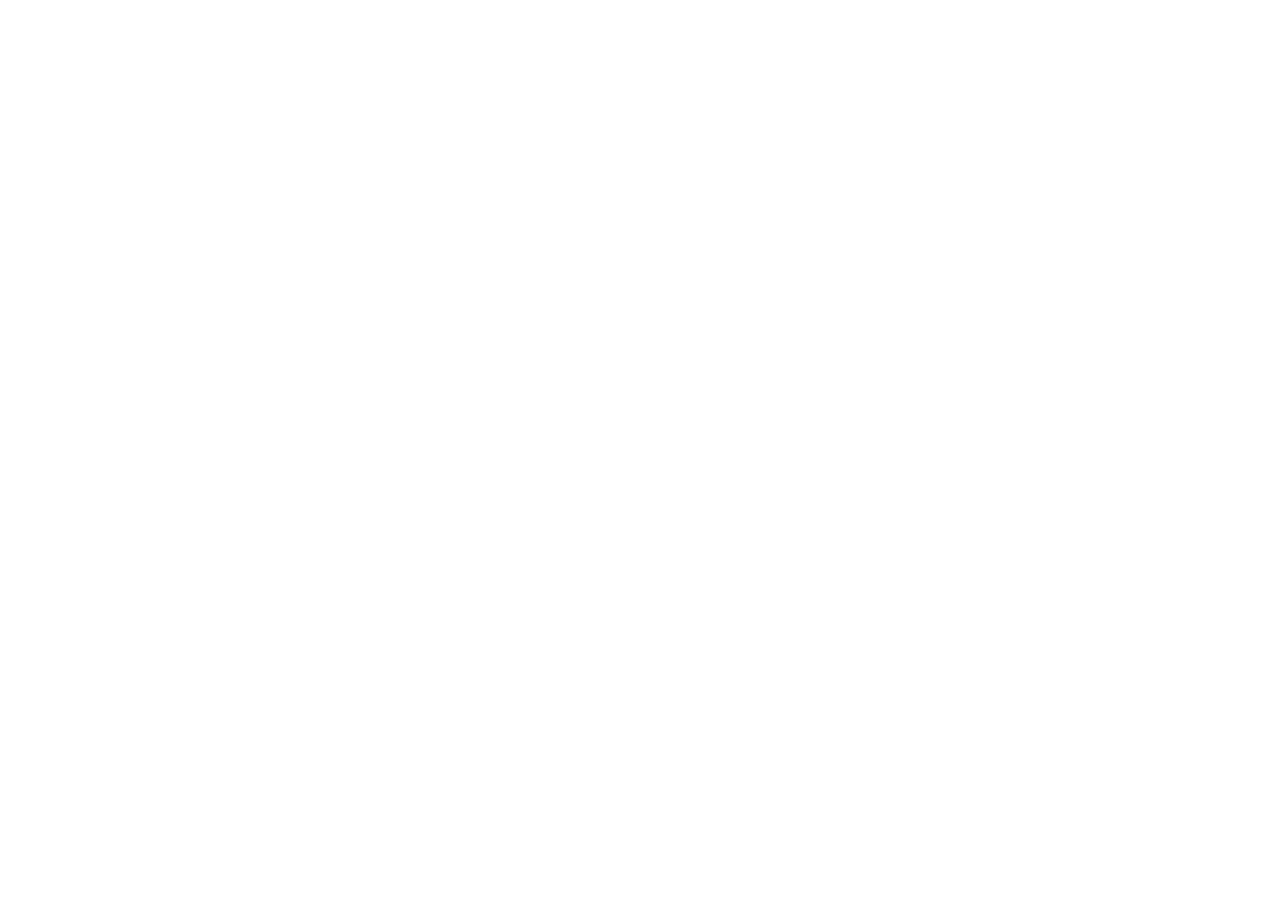
==== docs/index.html @ 4c0b88e2 "Docs" ====
<!doctype html><html lang="en"><head><meta charset="utf-8"/><link rel="icon" href="/favicon.ico"/><meta name="viewport" content="width=device-width,initial-scale=1"/><meta name="theme-color" content="#000000"/><meta name="description" content="Web site created using create-react-app"/><link rel="apple-touch-icon" href="/logo192.png"/><link rel="manifest" href="/manifest.json"/><link rel="stylesheet" href="https://cdnjs.cloudflare.com/ajax/libs/animate.css/4.1.1/animate.min.css"/><title>GiftExpertApp</title><link href="/static/css/main.cb1a1746.chunk.css" rel="stylesheet"></head><body><noscript>You need to enable JavaScript to run this app.</noscript><div id="root"></div><script>!function(e){function r(r){for(var n,p,f=r[0],i=r[1],l=r[2],c=0,s=[];c<f.length;c++)p=f[c],Object.prototype.hasOwnProperty.call(o,p)&&o[p]&&s.push(o[p][0]),o[p]=0;for(n in i)Object.prototype.hasOwnProperty.call(i,n)&&(e[n]=i[n]);for(a&&a(r);s.length;)s.shift()();return u.push.apply(u,l||[]),t()}function t(){for(var e,r=0;r<u.length;r++){for(var t=u[r],n=!0,f=1;f<t.length;f++){var i=t[f];0!==o[i]&&(n=!1)}n&&(u.splice(r--,1),e=p(p.s=t[0]))}return e}var n={},o={1:0},u=[];function p(r){if(n[r])return n[r].exports;var t=n[r]={i:r,l:!1,exports:{}};return e[r].call(t.exports,t,t.exports,p),t.l=!0,t.exports}p.m=e,p.c=n,p.d=function(e,r,t){p.o(e,r)||Object.defineProperty(e,r,{enumerable:!0,get:t})},p.r=function(e){"undefined"!=typeof Symbol&&Symbol.toStringTag&&Object.defineProperty(e,Symbol.toStringTag,{value:"Module"}),Object.defineProperty(e,"__esModule",{value:!0})},p.t=function(e,r){if(1&r&&(e=p(e)),8&r)return e;if(4&r&&"object"==typeof e&&e&&e.__esModule)return e;var t=Object.create(null);if(p.r(t),Object.defineProperty(t,"default",{enumerable:!0,value:e}),2&r&&"string"!=typeof e)for(var n in e)p.d(t,n,function(r){return e[r]}.bind(null,n));return t},p.n=function(e){var r=e&&e.__esModule?function(){return e.default}:function(){return e};return p.d(r,"a",r),r},p.o=function(e,r){return Object.prototype.hasOwnProperty.call(e,r)},p.p="/";var f=this["webpackJsonpgif-expert-app"]=this["webpackJsonpgif-expert-app"]||[],i=f.push.bind(f);f.push=r,f=f.slice();for(var l=0;l<f.length;l++)r(f[l]);var a=i;t()}([])</script><script src="/static/js/2.520bf8f4.chunk.js"></script><script src="/static/js/main.e05472de.chunk.js"></script></body></html>
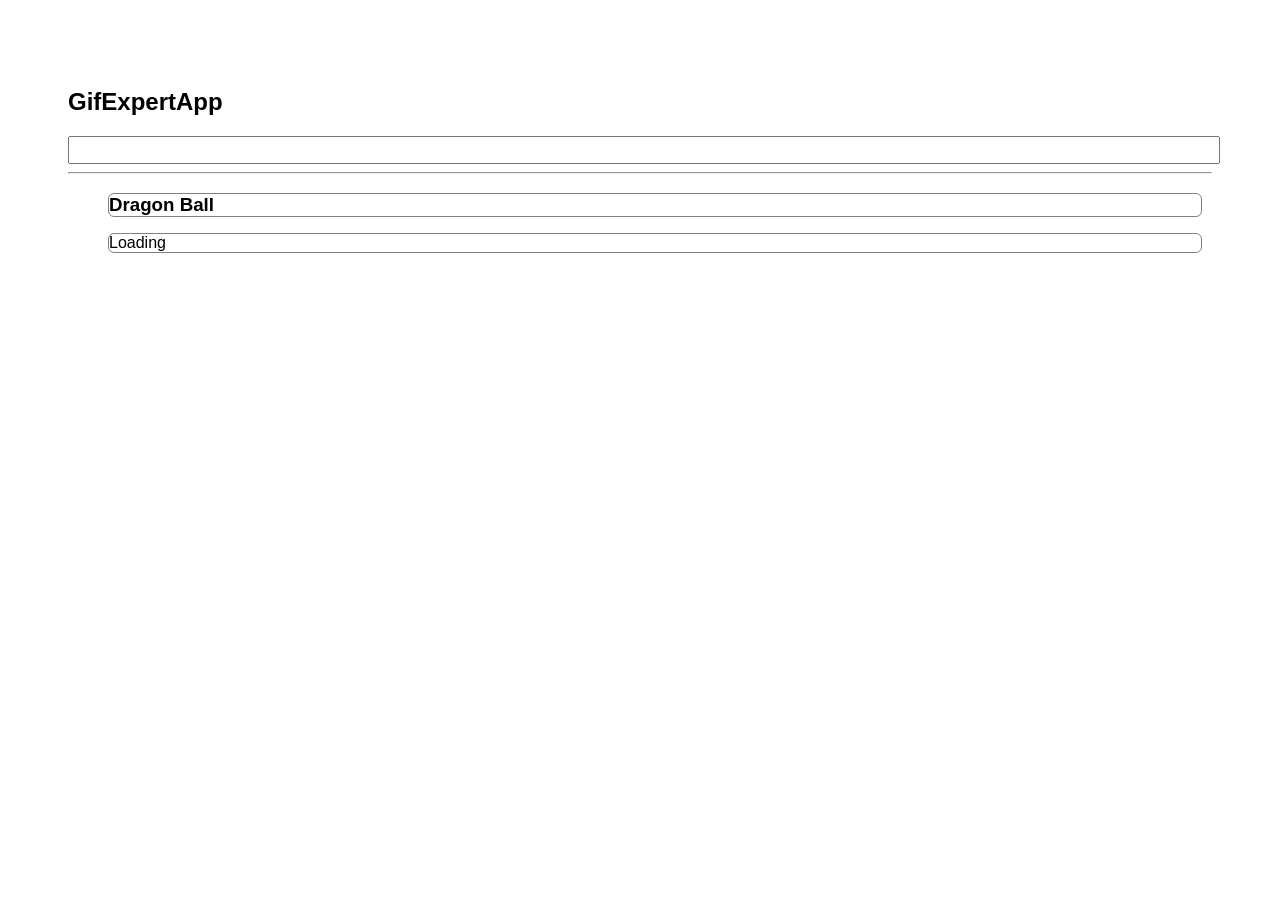
==== commit 999b6182: "index.html" ====
--- a/docs/index.html
+++ b/docs/index.html
@@ -1 +1,99 @@
-<!doctype html><html lang="en"><head><meta charset="utf-8"/><link rel="icon" href="/favicon.ico"/><meta name="viewport" content="width=device-width,initial-scale=1"/><meta name="theme-color" content="#000000"/><meta name="description" content="Web site created using create-react-app"/><link rel="apple-touch-icon" href="/logo192.png"/><link rel="manifest" href="/manifest.json"/><link rel="stylesheet" href="https://cdnjs.cloudflare.com/ajax/libs/animate.css/4.1.1/animate.min.css"/><title>GiftExpertApp</title><link href="/static/css/main.cb1a1746.chunk.css" rel="stylesheet"></head><body><noscript>You need to enable JavaScript to run this app.</noscript><div id="root"></div><script>!function(e){function r(r){for(var n,p,f=r[0],i=r[1],l=r[2],c=0,s=[];c<f.length;c++)p=f[c],Object.prototype.hasOwnProperty.call(o,p)&&o[p]&&s.push(o[p][0]),o[p]=0;for(n in i)Object.prototype.hasOwnProperty.call(i,n)&&(e[n]=i[n]);for(a&&a(r);s.length;)s.shift()();return u.push.apply(u,l||[]),t()}function t(){for(var e,r=0;r<u.length;r++){for(var t=u[r],n=!0,f=1;f<t.length;f++){var i=t[f];0!==o[i]&&(n=!1)}n&&(u.splice(r--,1),e=p(p.s=t[0]))}return e}var n={},o={1:0},u=[];function p(r){if(n[r])return n[r].exports;var t=n[r]={i:r,l:!1,exports:{}};return e[r].call(t.exports,t,t.exports,p),t.l=!0,t.exports}p.m=e,p.c=n,p.d=function(e,r,t){p.o(e,r)||Object.defineProperty(e,r,{enumerable:!0,get:t})},p.r=function(e){"undefined"!=typeof Symbol&&Symbol.toStringTag&&Object.defineProperty(e,Symbol.toStringTag,{value:"Module"}),Object.defineProperty(e,"__esModule",{value:!0})},p.t=function(e,r){if(1&r&&(e=p(e)),8&r)return e;if(4&r&&"object"==typeof e&&e&&e.__esModule)return e;var t=Object.create(null);if(p.r(t),Object.defineProperty(t,"default",{enumerable:!0,value:e}),2&r&&"string"!=typeof e)for(var n in e)p.d(t,n,function(r){return e[r]}.bind(null,n));return t},p.n=function(e){var r=e&&e.__esModule?function(){return e.default}:function(){return e};return p.d(r,"a",r),r},p.o=function(e,r){return Object.prototype.hasOwnProperty.call(e,r)},p.p="/";var f=this["webpackJsonpgif-expert-app"]=this["webpackJsonpgif-expert-app"]||[],i=f.push.bind(f);f.push=r,f=f.slice();for(var l=0;l<f.length;l++)r(f[l]);var a=i;t()}([])</script><script src="/static/js/2.520bf8f4.chunk.js"></script><script src="/static/js/main.e05472de.chunk.js"></script></body></html>+<!doctype html>
+<html lang="en">
+
+<head>
+    <meta charset="utf-8" />
+    <link rel="icon" href="./favicon.ico" />
+    <meta name="viewport" content="width=device-width,initial-scale=1" />
+    <meta name="theme-color" content="#000000" />
+    <meta name="description" content="Web site created using create-react-app" />
+    <link rel="apple-touch-icon" href="./logo192.png" />
+    <link rel="manifest" href="./manifest.json" />
+    <link rel="stylesheet" href="https://cdnjs.cloudflare.com/ajax/libs/animate.css/4.1.1/animate.min.css" />
+    <title>GiftExpertApp</title>
+    <link href="./static/css/main.cb1a1746.chunk.css" rel="stylesheet">
+</head>
+
+<body><noscript>You need to enable JavaScript to run this app.</noscript>
+    <div id="root"></div>
+    <script>
+        ! function (e) {
+            function r(r) {
+                for (var n, p, f = r[0], i = r[1], l = r[2], c = 0, s = []; c < f.length; c++) p = f[c], Object
+                    .prototype.hasOwnProperty.call(o, p) && o[p] && s.push(o[p][0]), o[p] = 0;
+                for (n in i) Object.prototype.hasOwnProperty.call(i, n) && (e[n] = i[n]);
+                for (a && a(r); s.length;) s.shift()();
+                return u.push.apply(u, l || []), t()
+            }
+
+            function t() {
+                for (var e, r = 0; r < u.length; r++) {
+                    for (var t = u[r], n = !0, f = 1; f < t.length; f++) {
+                        var i = t[f];
+                        0 !== o[i] && (n = !1)
+                    }
+                    n && (u.splice(r--, 1), e = p(p.s = t[0]))
+                }
+                return e
+            }
+            var n = {},
+                o = {
+                    1: 0
+                },
+                u = [];
+
+            function p(r) {
+                if (n[r]) return n[r].exports;
+                var t = n[r] = {
+                    i: r,
+                    l: !1,
+                    exports: {}
+                };
+                return e[r].call(t.exports, t, t.exports, p), t.l = !0, t.exports
+            }
+            p.m = e, p.c = n, p.d = function (e, r, t) {
+                p.o(e, r) || Object.defineProperty(e, r, {
+                    enumerable: !0,
+                    get: t
+                })
+            }, p.r = function (e) {
+                "undefined" != typeof Symbol && Symbol.toStringTag && Object.defineProperty(e, Symbol.toStringTag, {
+                    value: "Module"
+                }), Object.defineProperty(e, "__esModule", {
+                    value: !0
+                })
+            }, p.t = function (e, r) {
+                if (1 & r && (e = p(e)), 8 & r) return e;
+                if (4 & r && "object" == typeof e && e && e.__esModule) return e;
+                var t = Object.create(null);
+                if (p.r(t), Object.defineProperty(t, "default", {
+                        enumerable: !0,
+                        value: e
+                    }), 2 & r && "string" != typeof e)
+                    for (var n in e) p.d(t, n, function (r) {
+                        return e[r]
+                    }.bind(null, n));
+                return t
+            }, p.n = function (e) {
+                var r = e && e.__esModule ? function () {
+                    return e.default
+                } : function () {
+                    return e
+                };
+                return p.d(r, "a", r), r
+            }, p.o = function (e, r) {
+                return Object.prototype.hasOwnProperty.call(e, r)
+            }, p.p = "/";
+            var f = this["webpackJsonpgif-expert-app"] = this["webpackJsonpgif-expert-app"] || [],
+                i = f.push.bind(f);
+            f.push = r, f = f.slice();
+            for (var l = 0; l < f.length; l++) r(f[l]);
+            var a = i;
+            t()
+        }([])
+    </script>
+    <script src="./static/js/2.520bf8f4.chunk.js"></script>
+    <script src="./static/js/main.e05472de.chunk.js"></script>
+</body>
+
+</html>
--- a/docs/static/css/main.cb1a1746.chunk.css
+++ b/docs/static/css/main.cb1a1746.chunk.css
@@ -0,0 +1,2 @@
+*{font-family:Helvetica,Arial,sans-serif}body{padding:60px}input{color:grey;font-size:1.2rem;width:100%}.card{align-content:center;border:1px solid grey;border-radius:6px;overflow:hidden;margin-bottom:10px;margin-right:10px}.card-grid{display:flex;flex-direction:row;flex-wrap:wrap}.card img{max-height:170px}
+/*# sourceMappingURL=main.cb1a1746.chunk.css.map */
